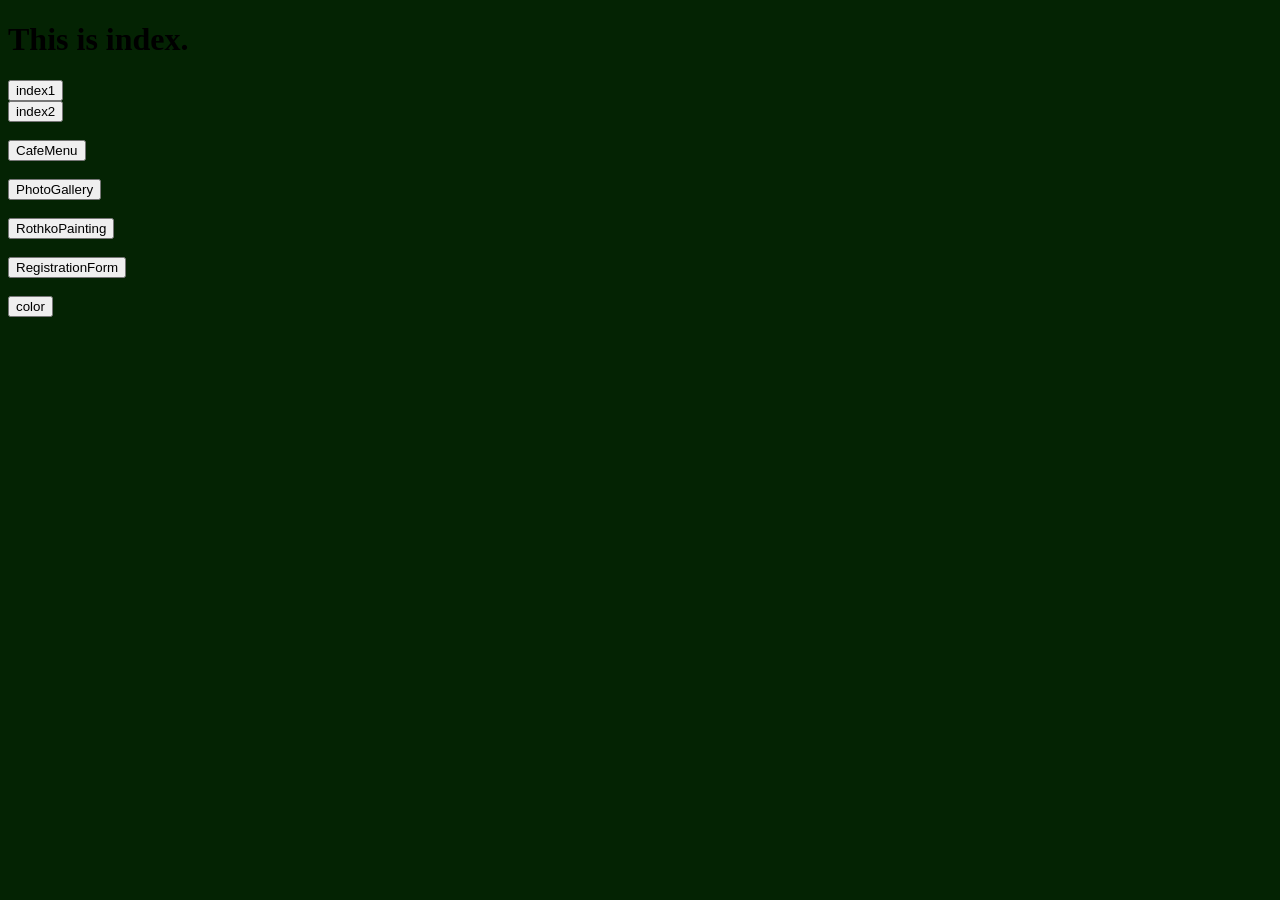
==== index.html @ b630b87e "form" ====
<!DOCTYPE html>
<html lang="en">
<head>
    <meta charset="UTF-8">
    <meta http-equiv="X-UA-Compatible" content="IE=edge">
    <meta name="viewport" content="width=device-width, initial-scale=1.0">
    <title>Document</title>
</head>
<body>
    <main>
        <h1>This is index.</h1>
        <!-- <button name="button">Cliquez sur moi</button> -->
        <button onclick="window.location.href='index1.html';">index1</button><br>
        <button onclick="window.location.href='index2.html';">index2</button><br><br>
        <button onclick="window.location.href='./CafeMenu/index.html';">CafeMenu</button><br><br>
        <button onclick="window.location.href='./PhotoGallery/index.html';">PhotoGallery</button><br><br>
        <button onclick="window.location.href='./RothkoPainting/index.html';">RothkoPainting</button><br><br>
        <button onclick="window.location.href='./RegistrationForm/index.html';">RegistrationForm</button><br><br>
        <button class="btn">color</button>
        <!-- <p> Go to <a href="index1.html">index1</a></p> -->
        <!-- <p> Go to <a href="index2.html">index2</a></p> --> 
    </main>
    <script src="app.js"></script>
</body>
</html>
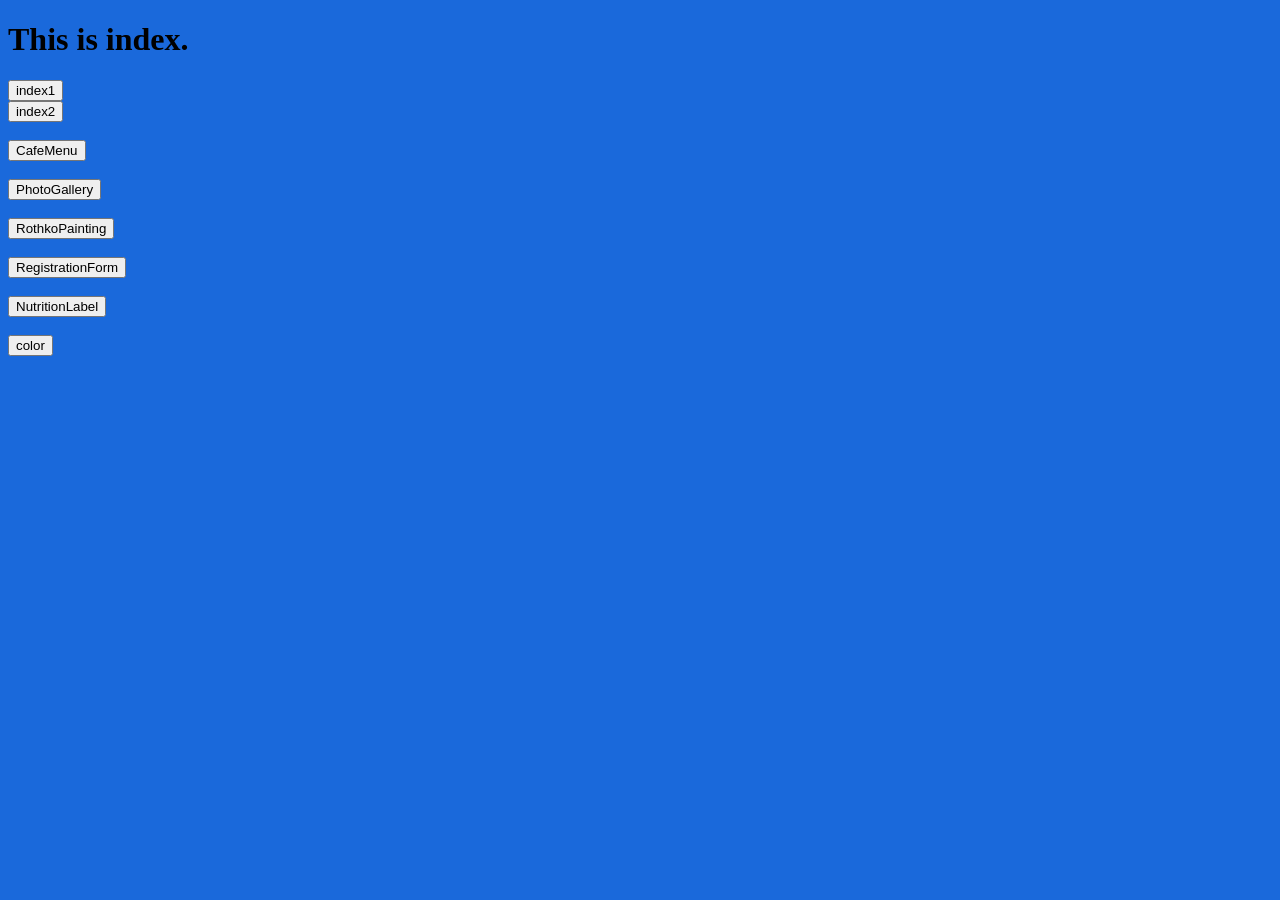
==== commit 9ea41173: "sneak" ====
--- a/index.html
+++ b/index.html
@@ -16,6 +16,7 @@
         <button onclick="window.location.href='./PhotoGallery/index.html';">PhotoGallery</button><br><br>
         <button onclick="window.location.href='./RothkoPainting/index.html';">RothkoPainting</button><br><br>
         <button onclick="window.location.href='./RegistrationForm/index.html';">RegistrationForm</button><br><br>
+        <button onclick="window.location.href='./NutritionLabel/index.html';">NutritionLabel</button><br><br>
         <button class="btn">color</button>
         <!-- <p> Go to <a href="index1.html">index1</a></p> -->
         <!-- <p> Go to <a href="index2.html">index2</a></p> --> 
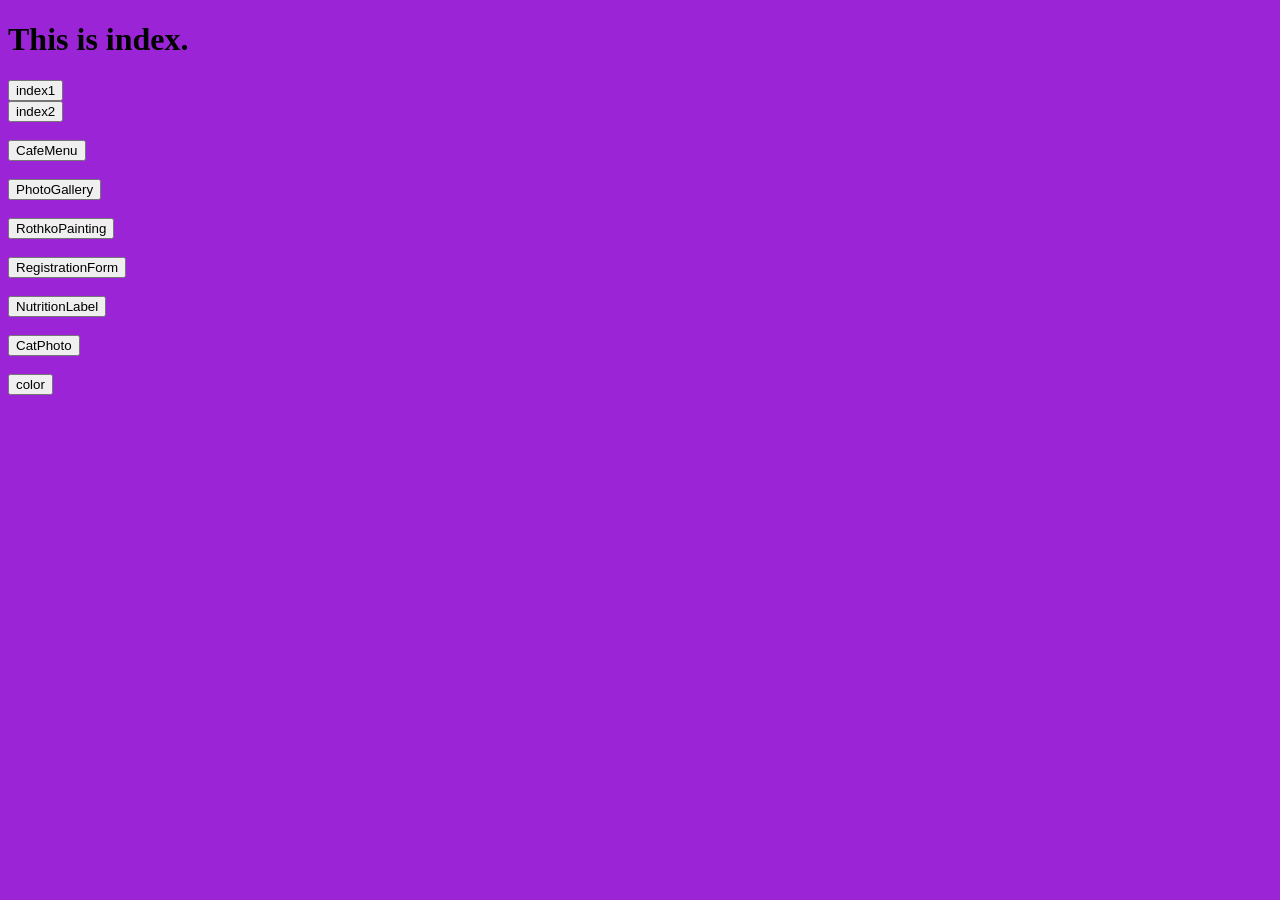
==== commit cbc7f369: "deploy" ====
--- a/index.html
+++ b/index.html
@@ -17,6 +17,7 @@
         <button onclick="window.location.href='./RothkoPainting/index.html';">RothkoPainting</button><br><br>
         <button onclick="window.location.href='./RegistrationForm/index.html';">RegistrationForm</button><br><br>
         <button onclick="window.location.href='./NutritionLabel/index.html';">NutritionLabel</button><br><br>
+        <button onclick="window.location.href='./CatPhoto/index.html';">CatPhoto</button><br><br>
         <button class="btn">color</button>
         <!-- <p> Go to <a href="index1.html">index1</a></p> -->
         <!-- <p> Go to <a href="index2.html">index2</a></p> --> 
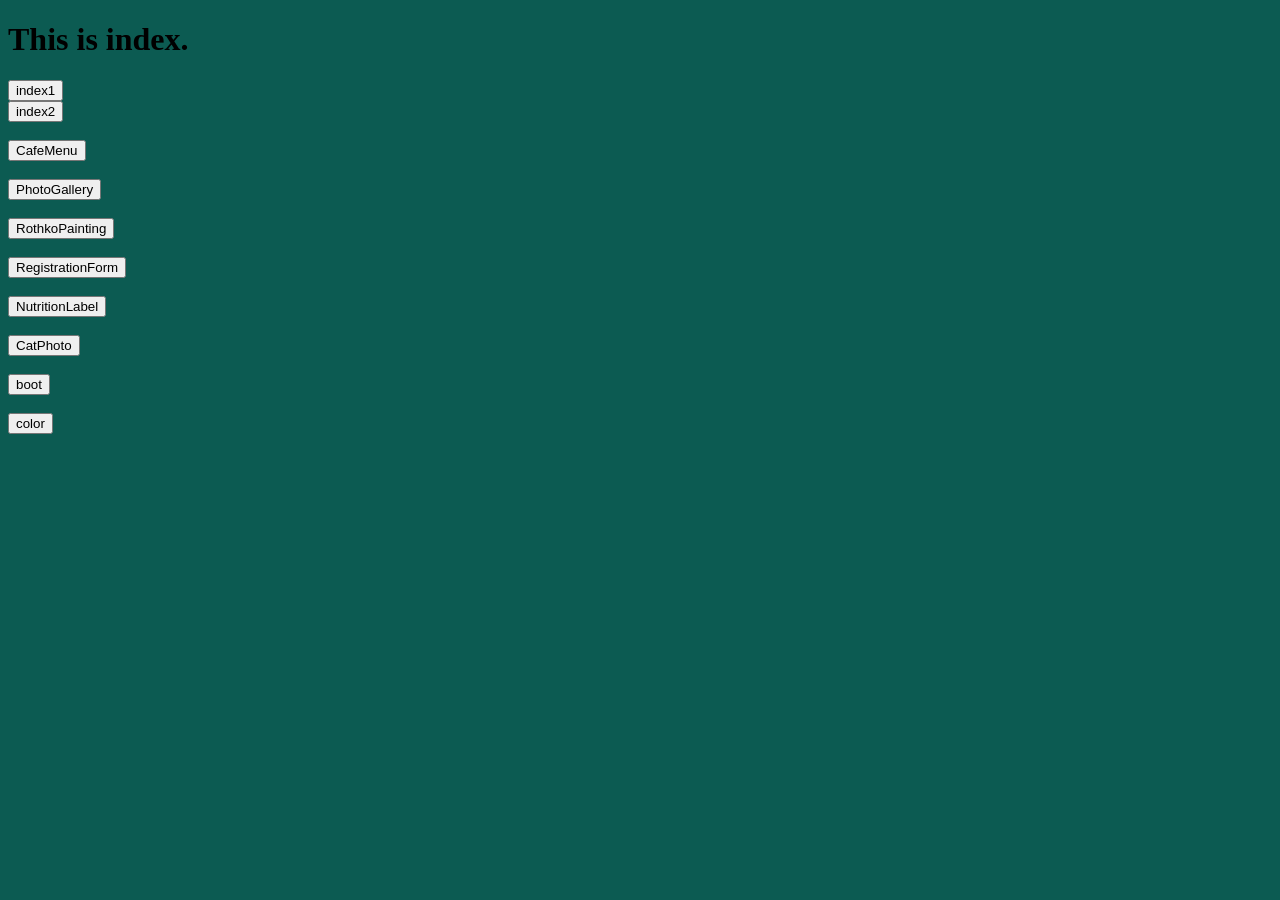
==== commit 1e95577f: "bootstrap" ====
--- a/index.html
+++ b/index.html
@@ -18,6 +18,7 @@
         <button onclick="window.location.href='./RegistrationForm/index.html';">RegistrationForm</button><br><br>
         <button onclick="window.location.href='./NutritionLabel/index.html';">NutritionLabel</button><br><br>
         <button onclick="window.location.href='./CatPhoto/index.html';">CatPhoto</button><br><br>
+        <button onclick="window.location.href='./boot/index.html';">boot</button><br><br>
         <button class="btn">color</button>
         <!-- <p> Go to <a href="index1.html">index1</a></p> -->
         <!-- <p> Go to <a href="index2.html">index2</a></p> --> 
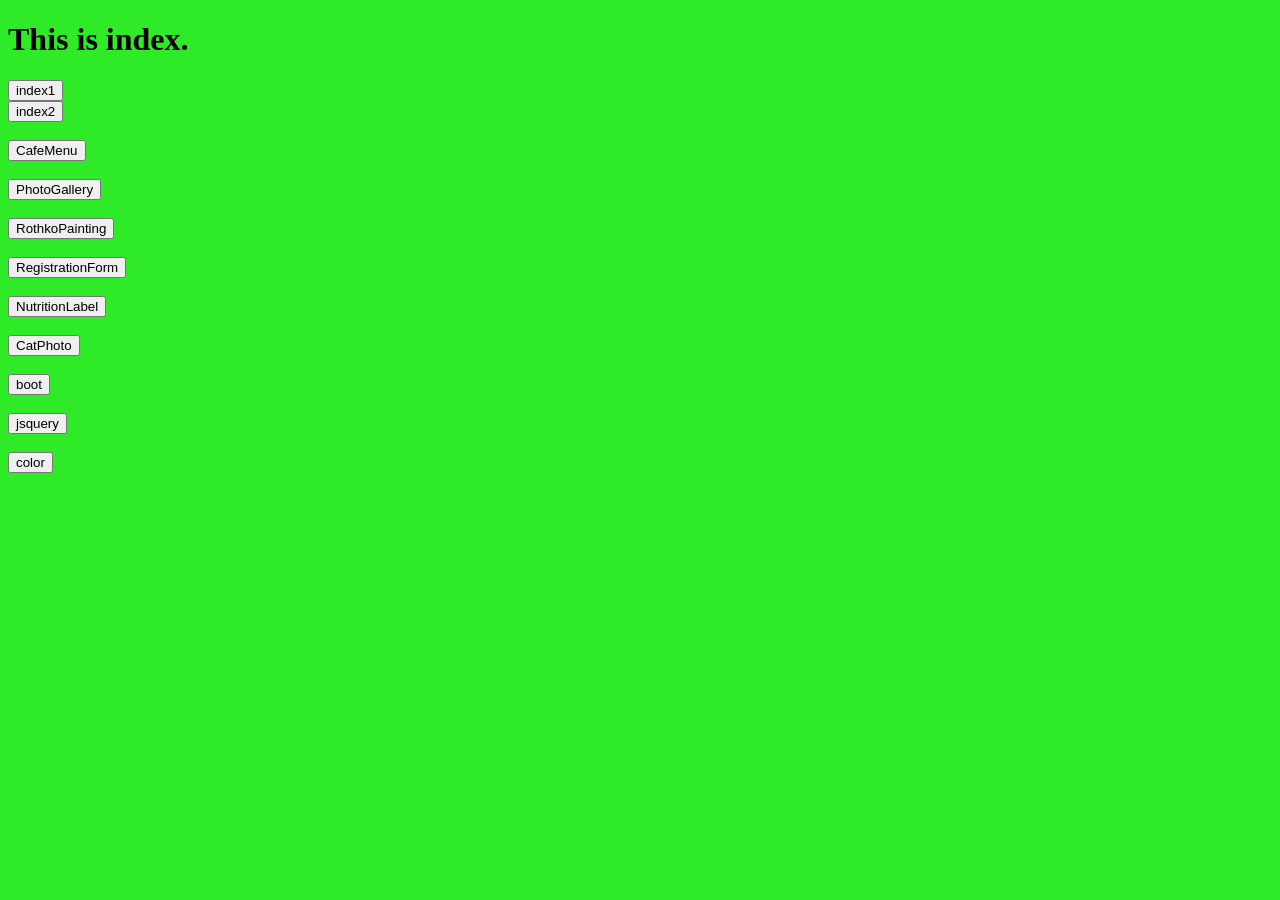
==== commit baf29e60: "deploy" ====
--- a/index.html
+++ b/index.html
@@ -19,6 +19,7 @@
         <button onclick="window.location.href='./NutritionLabel/index.html';">NutritionLabel</button><br><br>
         <button onclick="window.location.href='./CatPhoto/index.html';">CatPhoto</button><br><br>
         <button onclick="window.location.href='./boot/index.html';">boot</button><br><br>
+        <button onclick="window.location.href='./jsquery/index.html';">jsquery</button><br><br>
         <button class="btn">color</button>
         <!-- <p> Go to <a href="index1.html">index1</a></p> -->
         <!-- <p> Go to <a href="index2.html">index2</a></p> --> 
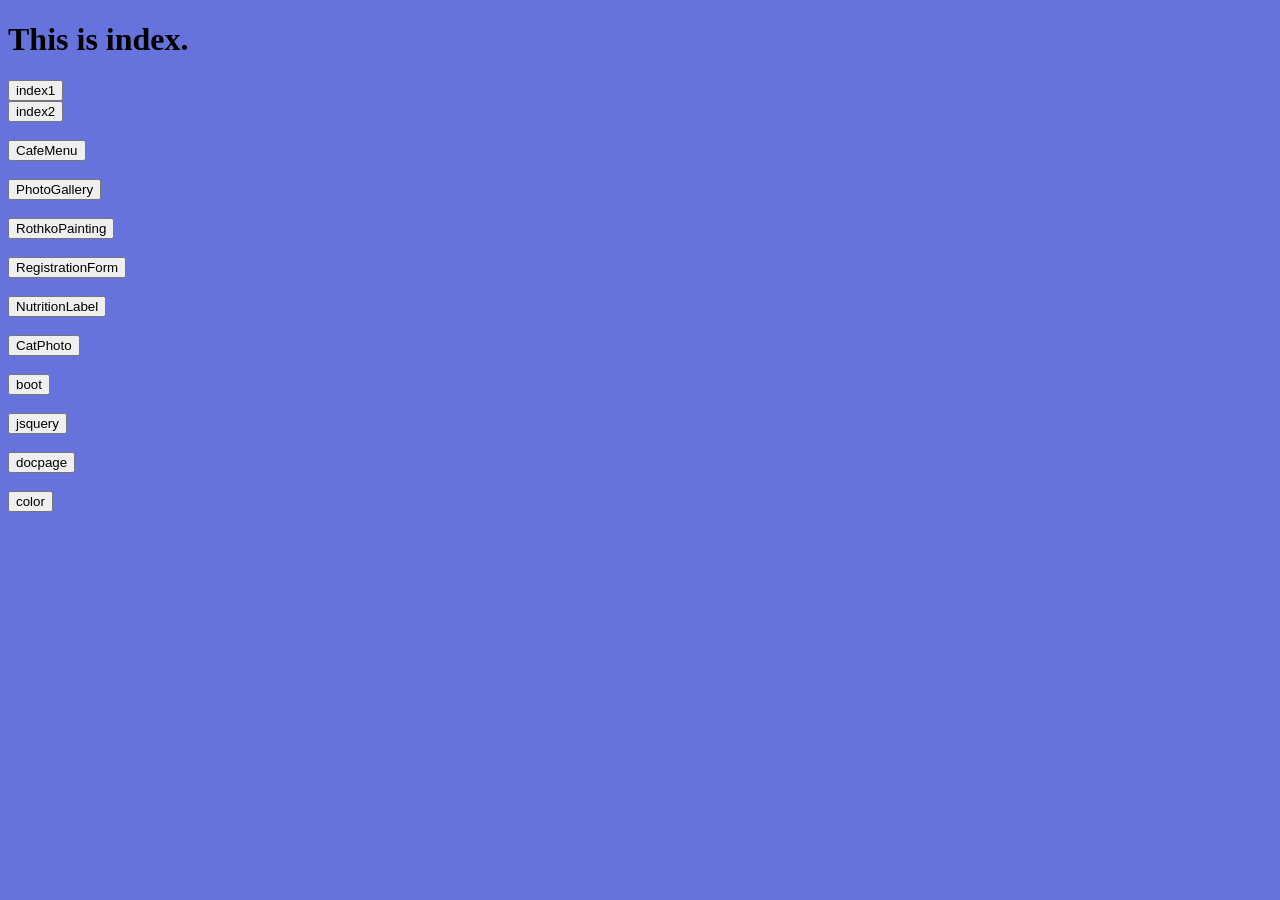
==== commit 39bcc722: "doctest" ====
--- a/index.html
+++ b/index.html
@@ -20,6 +20,7 @@
         <button onclick="window.location.href='./CatPhoto/index.html';">CatPhoto</button><br><br>
         <button onclick="window.location.href='./boot/index.html';">boot</button><br><br>
         <button onclick="window.location.href='./jsquery/index.html';">jsquery</button><br><br>
+        <button onclick="window.location.href='./docpage/index.html';">docpage</button><br><br>
         <button class="btn">color</button>
         <!-- <p> Go to <a href="index1.html">index1</a></p> -->
         <!-- <p> Go to <a href="index2.html">index2</a></p> --> 
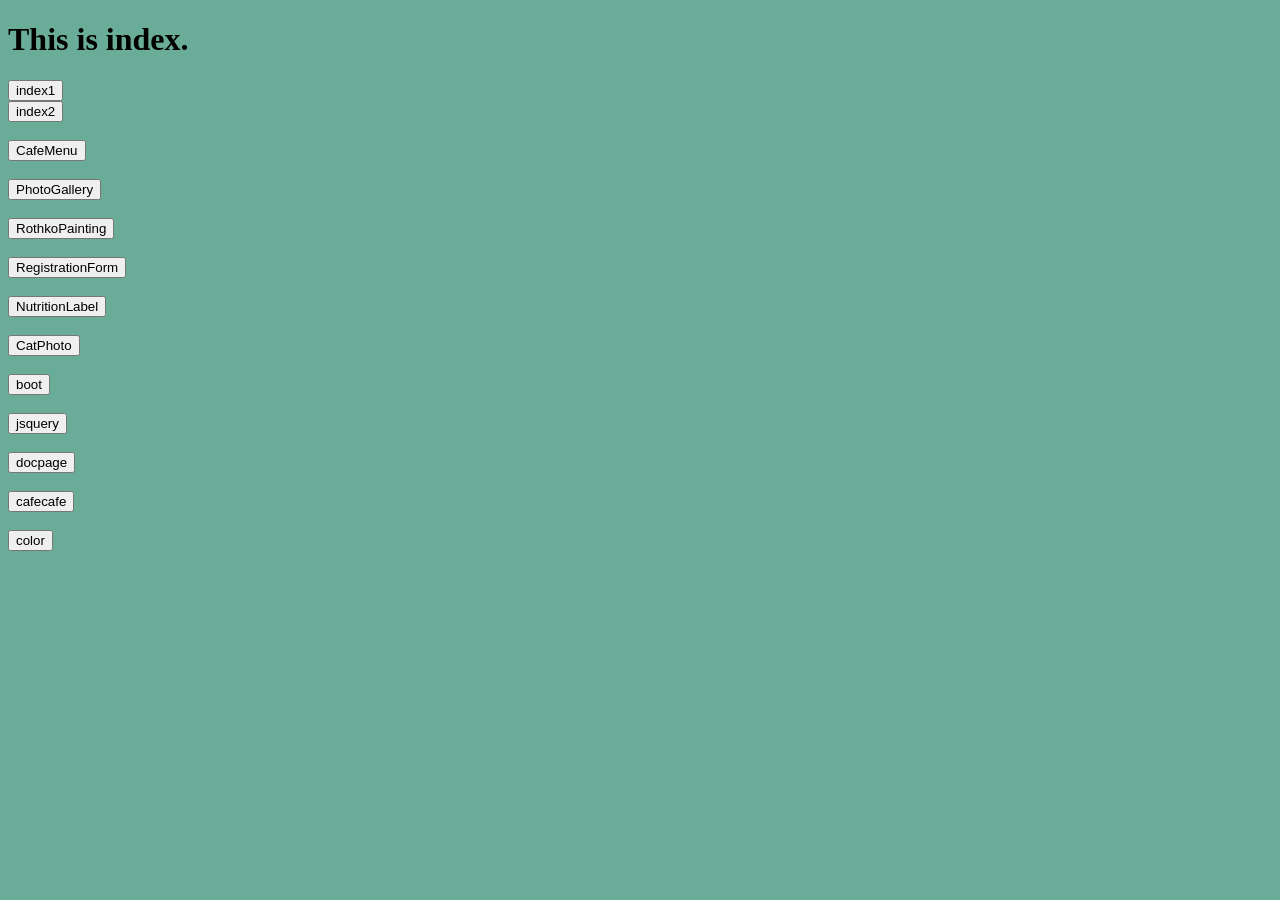
==== commit 804fd6c9: "sass" ====
--- a/index.html
+++ b/index.html
@@ -21,6 +21,7 @@
         <button onclick="window.location.href='./boot/index.html';">boot</button><br><br>
         <button onclick="window.location.href='./jsquery/index.html';">jsquery</button><br><br>
         <button onclick="window.location.href='./docpage/index.html';">docpage</button><br><br>
+        <button onclick="window.location.href='./cafecafe/src/index.html';">cafecafe</button><br><br>
         <button class="btn">color</button>
         <!-- <p> Go to <a href="index1.html">index1</a></p> -->
         <!-- <p> Go to <a href="index2.html">index2</a></p> --> 
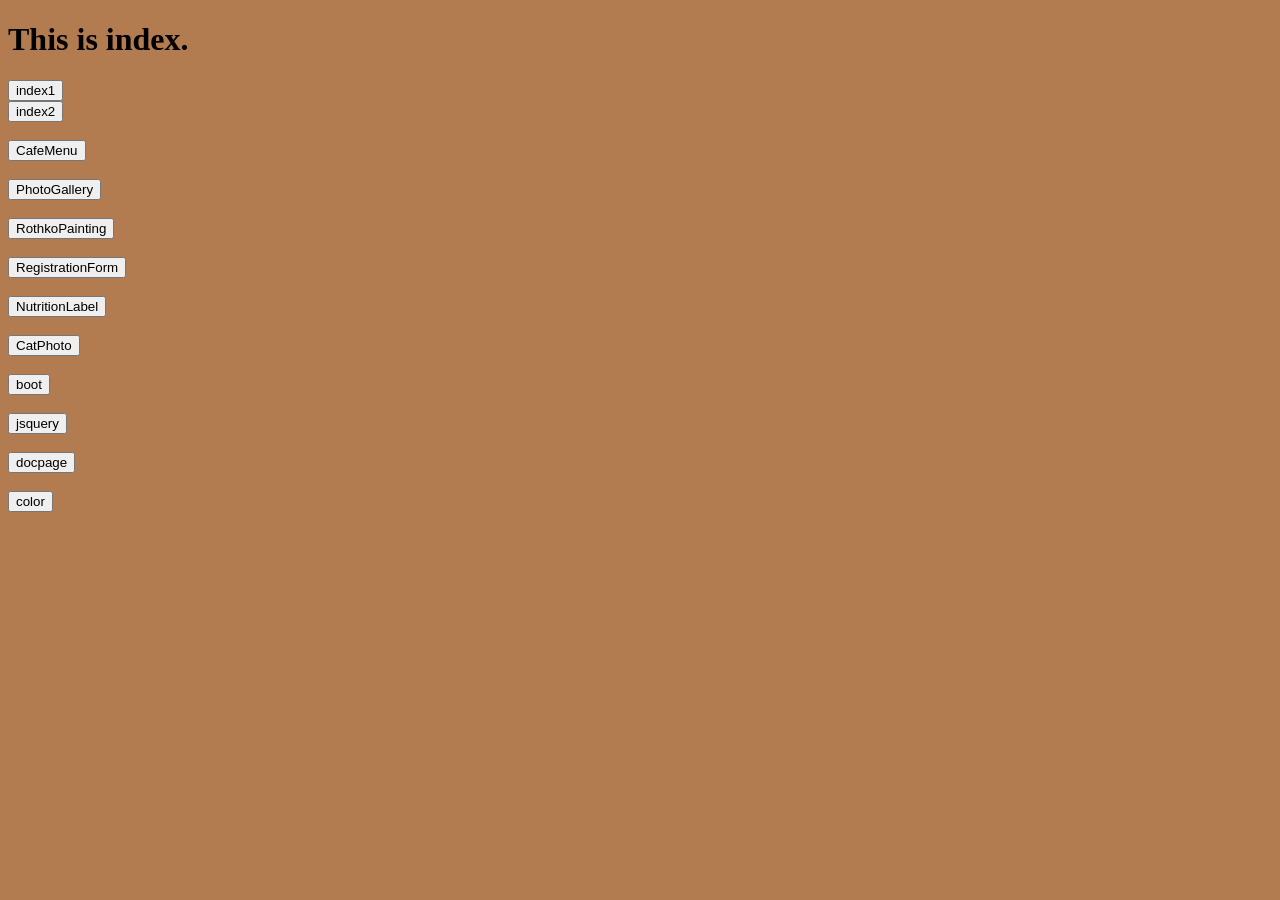
==== commit 4a680eea: "goodcafe" ====
--- a/index.html
+++ b/index.html
@@ -21,7 +21,7 @@
         <button onclick="window.location.href='./boot/index.html';">boot</button><br><br>
         <button onclick="window.location.href='./jsquery/index.html';">jsquery</button><br><br>
         <button onclick="window.location.href='./docpage/index.html';">docpage</button><br><br>
-        <button onclick="window.location.href='./cafecafe/src/index.html';">cafecafe</button><br><br>
+        <!-- <button onclick="window.location.href='./cafecafe/src/index.html';">cafecafe</button><br><br> -->
         <button class="btn">color</button>
         <!-- <p> Go to <a href="index1.html">index1</a></p> -->
         <!-- <p> Go to <a href="index2.html">index2</a></p> --> 
